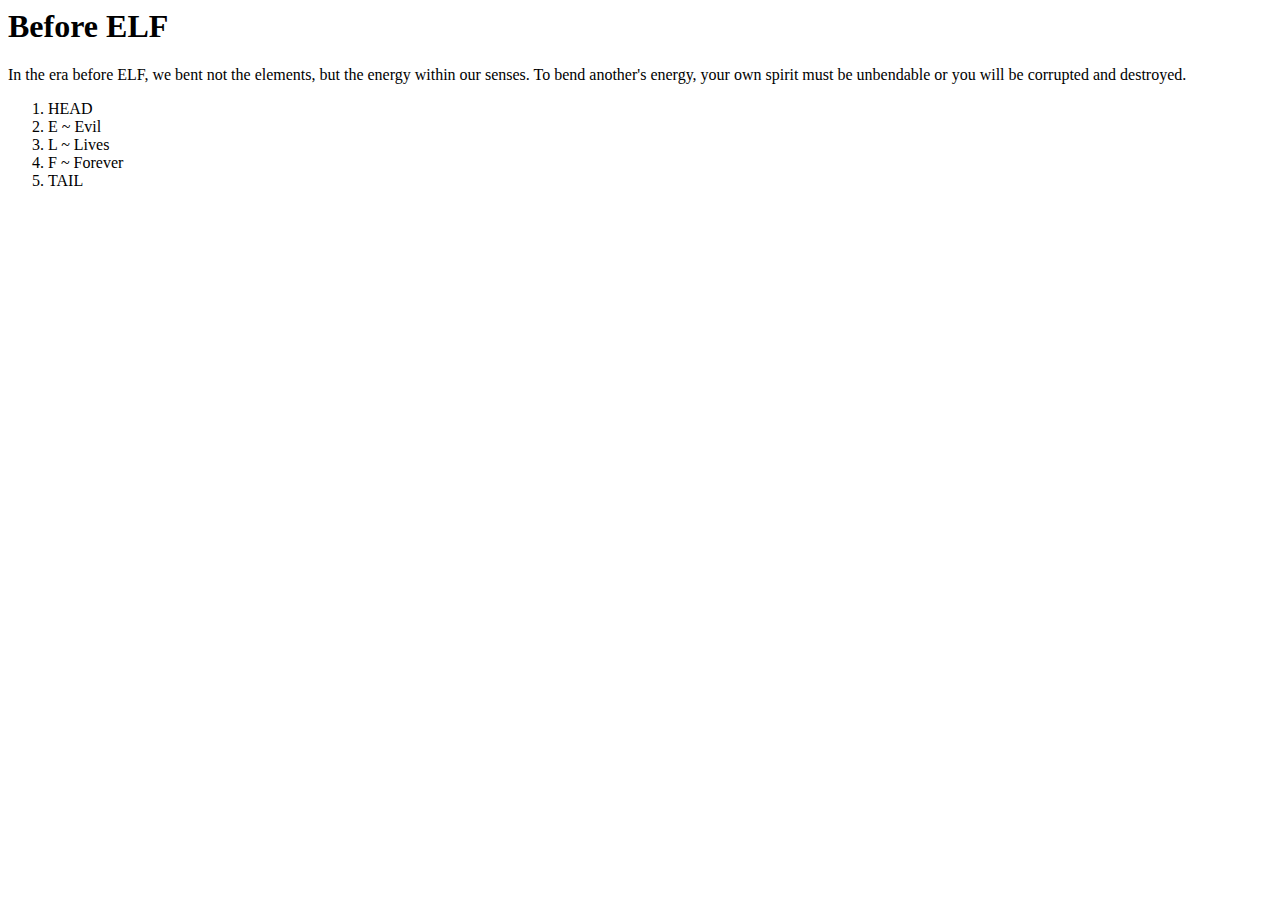
==== before-elf.html @ 14096ae9 "Added 2 more items to the list in Before ELF" ====
<head>
	<title> Before ELF </title>
</head>
<body>
	<h1> Before ELF </h1>
	<p> In the era before ELF, we bent not the elements, but the energy within our senses. To bend another's energy, your own spirit must be unbendable or you will be corrupted and destroyed. </p>
	<ol>
		<li> HEAD </li>
		<li> E ~ Evil </li>
		<li> L ~ Lives </li>
		<li> F ~ Forever </li>
		<li> TAIL </li>
	</ol>
</body>
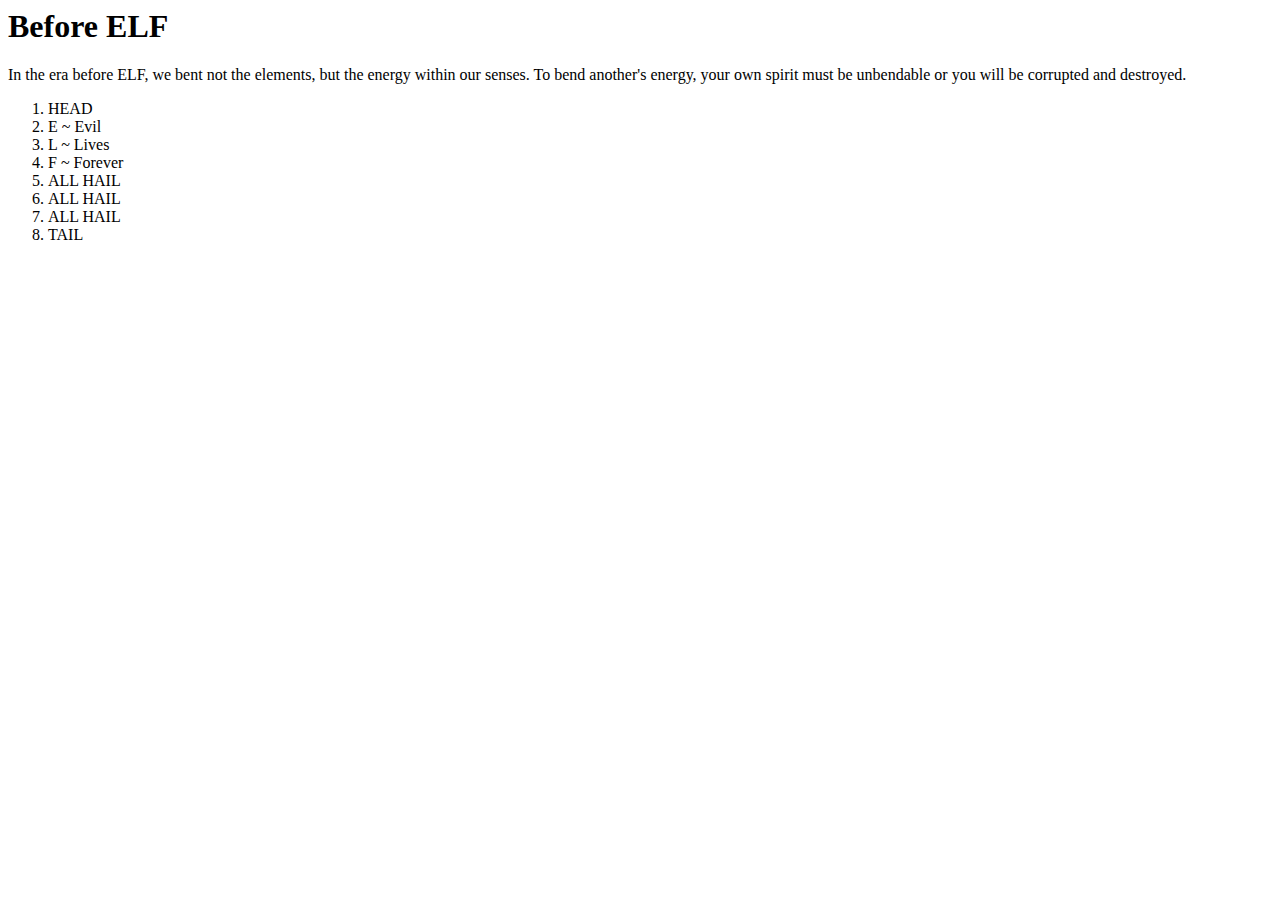
==== commit 84e94fdc: "ALL HAIL" ====
--- a/before-elf.html
+++ b/before-elf.html
@@ -1,5 +1,5 @@
 <head>
-	<title> Before ELF </title>
+	<title> The Land Before ELF </title>
 </head>
 <body>
 	<h1> Before ELF </h1>
@@ -9,6 +9,9 @@
 		<li> E ~ Evil </li>
 		<li> L ~ Lives </li>
 		<li> F ~ Forever </li>
+		<li> ALL HAIL </li>
+		<li> ALL HAIL </li>
+		<li> ALL HAIL </li>
 		<li> TAIL </li>
 	</ol>
 </body>
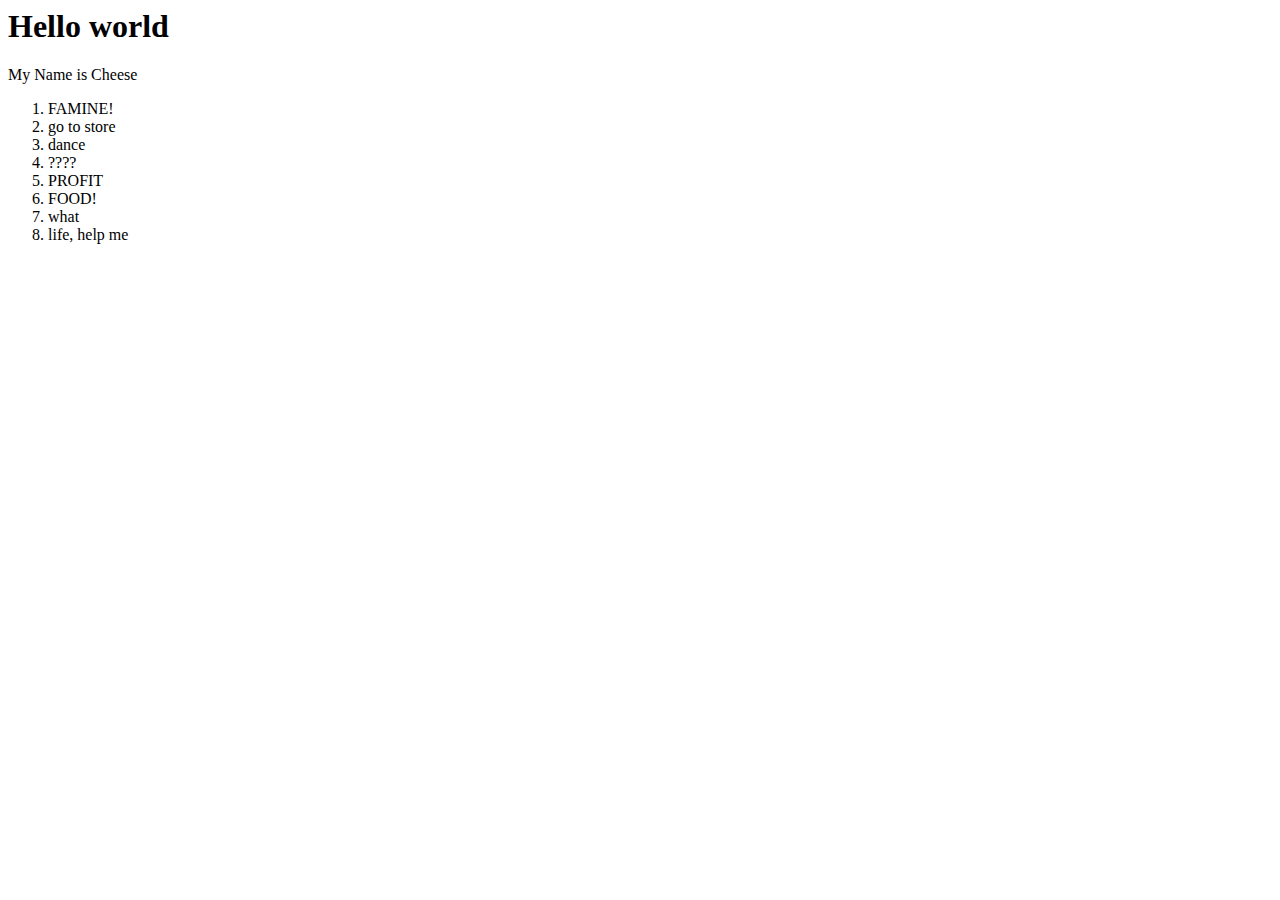
==== commit 2cfafe13: "puppies" ====
--- a/before-elf.html
+++ b/before-elf.html
@@ -1,17 +1,18 @@
-<head>
-	<title> The Land Before ELF </title>
+<head>	
+	<title>Land Before Elf</title>
 </head>
 <body>
-	<h1> Before ELF </h1>
-	<p> In the era before ELF, we bent not the elements, but the energy within our senses. To bend another's energy, your own spirit must be unbendable or you will be corrupted and destroyed. </p>
+	<h1>Hello world</h1>
+	<p>My Name is Cheese<p>
 	<ol>
-		<li> HEAD </li>
-		<li> E ~ Evil </li>
-		<li> L ~ Lives </li>
-		<li> F ~ Forever </li>
-		<li> ALL HAIL </li>
-		<li> ALL HAIL </li>
-		<li> ALL HAIL </li>
-		<li> TAIL </li>
+		<li>FAMINE!</li>
+		<li>go to store</li>
+		<li>dance</li>
+		<li>????</li>
+		<li>PROFIT</li>
+		<li>FOOD!</li>
+		<li>what</li>
+		<li>life, help me</li>
 	</ol>
 </body>
+	 
